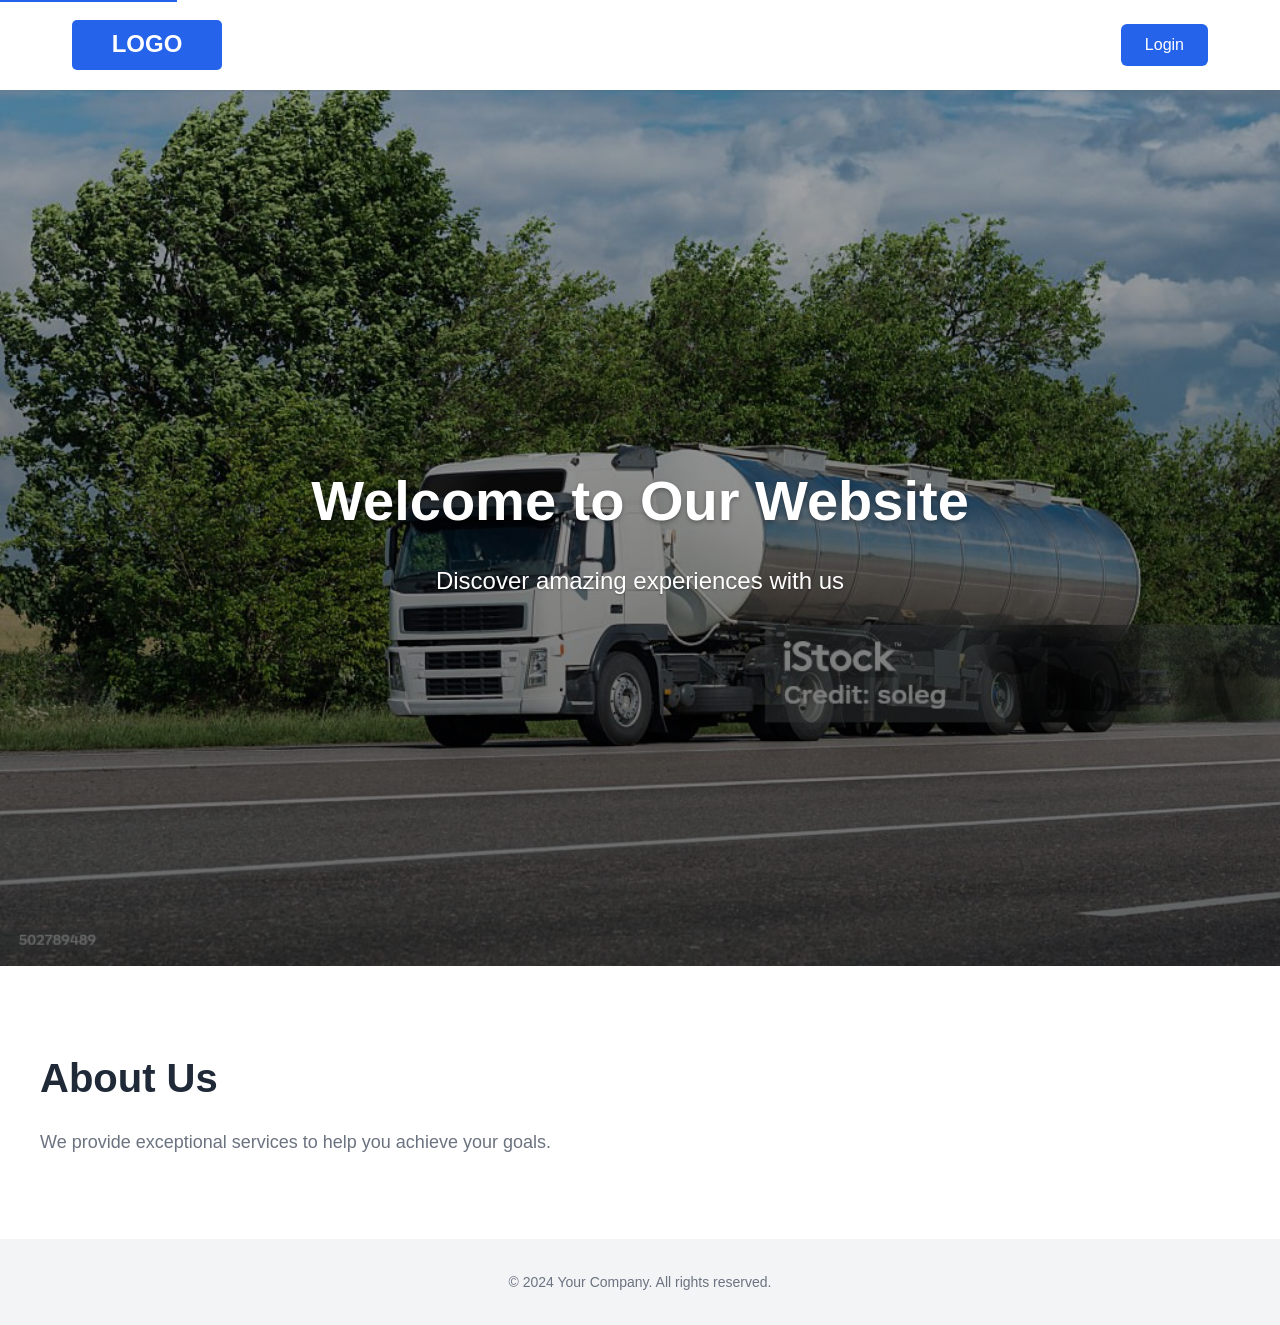
==== index.html @ fdd3bdce "Add files via upload" ====
<!DOCTYPE html>
<html lang="en">
<head>
    <meta charset="UTF-8">
    <meta name="viewport" content="width=device-width, initial-scale=1.0">
    <meta name="description" content="Welcome to our website">
    <title>Welcome - Home</title>
    <link rel="stylesheet" href="styles.css">
</head>
<body>
    <header class="header">
        <nav class="navbar" role="navigation" aria-label="Main navigation">
            <div class="navbar__container">
                <div class="navbar__logo">
                    <img src="logo.svg" alt="Company Logo" class="logo__image" width="150" height="50">
                </div>
                <div class="navbar__actions">
                    <button class="btn btn--login" id="loginBtn" aria-label="Login to your account">
                        Login
                    </button>
                </div>
            </div>
        </nav>
    </header>

    <main class="main-content">
        <section class="banner" aria-label="Hero banner">
            <img src="banner.jpg" alt="Welcome banner showcasing our services" class="banner__image">
            <div class="banner__overlay">
                <h1 class="banner__title">Welcome to Our Website</h1>
                <p class="banner__subtitle">Discover amazing experiences with us</p>
            </div>
        </section>

        <section class="content" aria-label="Main content">
            <div class="content__container">
                <h2>About Us</h2>
                <p>We provide exceptional services to help you achieve your goals.</p>
            </div>
        </section>
    </main>

    <footer class="footer">
        <div class="footer__container">
            <p>© 2024 Your Company. All rights reserved.</p>
        </div>
    </footer>

    <script src="script.js"></script>
</body>
</html>
---- styles.css ----
/* CSS Reset and Base Styles */
* {
    margin: 0;
    padding: 0;
    box-sizing: border-box;
}

:root {
    --primary-color: #2563eb;
    --primary-hover: #1d4ed8;
    --text-dark: #1f2937;
    --text-light: #6b7280;
    --white: #ffffff;
    --gray-100: #f3f4f6;
    --gray-200: #e5e7eb;
    --shadow-sm: 0 1px 2px 0 rgba(0, 0, 0, 0.05);
    --shadow-md: 0 4px 6px -1px rgba(0, 0, 0, 0.1);
    --shadow-lg: 0 10px 15px -3px rgba(0, 0, 0, 0.1);
    --transition-base: all 0.3s ease;
}

/* Respect user motion preferences */
@media (prefers-reduced-motion: reduce) {
    *,
    *::before,
    *::after {
        animation-duration: 0.01ms !important;
        animation-iteration-count: 1 !important;
        transition-duration: 0.01ms !important;
    }
}

html {
    font-size: 16px;
    scroll-behavior: smooth;
}

@media (prefers-reduced-motion: reduce) {
    html {
        scroll-behavior: auto;
    }
}

body {
    font-family: -apple-system, BlinkMacSystemFont, 'Segoe UI', Roboto, 'Helvetica Neue', Arial, sans-serif;
    line-height: 1.6;
    color: var(--text-dark);
    background-color: var(--white);
    min-height: 100vh;
    display: flex;
    flex-direction: column;
}

/* Header and Navigation */
.header {
    background-color: var(--white);
    box-shadow: var(--shadow-sm);
    position: sticky;
    top: 0;
    z-index: 100;
}

.navbar__container {
    max-width: 1200px;
    margin: 0 auto;
    padding: 1rem 1.5rem;
    display: flex;
    justify-content: space-between;
    align-items: center;
    gap: 1rem;
}

.navbar__logo {
    flex-shrink: 0;
}

.logo__image {
    display: block;
    height: auto;
    max-width: 100%;
}

/* Button Styles */
.btn {
    padding: 0.75rem 1.5rem;
    font-size: 1rem;
    font-weight: 500;
    border: none;
    border-radius: 0.375rem;
    cursor: pointer;
    transition: var(--transition-base);
    font-family: inherit;
}

.btn:focus-visible {
    outline: 2px solid var(--primary-color);
    outline-offset: 2px;
}

.btn--login {
    background-color: var(--primary-color);
    color: var(--white);
}

.btn--login:hover {
    background-color: var(--primary-hover);
    transform: translateY(-1px);
    box-shadow: var(--shadow-md);
}

.btn--login:active {
    transform: translateY(0);
}

/* Main Content */
.main-content {
    flex: 1;
}

/* Banner Section */
.banner {
    position: relative;
    width: 100%;
    min-height: clamp(300px, 50vh, 600px);
    overflow: hidden;
    background-color: var(--gray-200);
}

.banner__image {
    width: 100%;
    height: 100%;
    object-fit: cover;
    display: block;
}

.banner__overlay {
    position: absolute;
    top: 0;
    left: 0;
    right: 0;
    bottom: 0;
    background: linear-gradient(to bottom, rgba(0, 0, 0, 0.3), rgba(0, 0, 0, 0.6));
    display: flex;
    flex-direction: column;
    justify-content: center;
    align-items: center;
    padding: 2rem;
    text-align: center;
}

.banner__title {
    color: var(--white);
    font-size: clamp(2rem, 5vw, 3.5rem);
    font-weight: 700;
    margin-bottom: 1rem;
    text-shadow: 0 2px 4px rgba(0, 0, 0, 0.3);
}

.banner__subtitle {
    color: var(--white);
    font-size: clamp(1rem, 2.5vw, 1.5rem);
    font-weight: 300;
    text-shadow: 0 1px 2px rgba(0, 0, 0, 0.3);
}

/* Content Section */
.content {
    padding: 4rem 1.5rem;
}

.content__container {
    max-width: 1200px;
    margin: 0 auto;
}

.content__container h2 {
    font-size: clamp(1.75rem, 4vw, 2.5rem);
    margin-bottom: 1rem;
    color: var(--text-dark);
}

.content__container p {
    font-size: clamp(1rem, 2vw, 1.125rem);
    color: var(--text-light);
    line-height: 1.8;
}

/* Footer */
.footer {
    background-color: var(--gray-100);
    padding: 2rem 1.5rem;
    margin-top: auto;
}

.footer__container {
    max-width: 1200px;
    margin: 0 auto;
    text-align: center;
}

.footer__container p {
    color: var(--text-light);
    font-size: 0.875rem;
}

/* Responsive Design - Mobile First */
@media (max-width: 640px) {
    .navbar__container {
        padding: 0.75rem 1rem;
    }

    .btn--login {
        padding: 0.625rem 1.25rem;
        font-size: 0.875rem;
    }

    .content {
        padding: 2rem 1rem;
    }
}

@media (min-width: 768px) {
    .navbar__container {
        padding: 1.25rem 2rem;
    }
}

@media (min-width: 1024px) {
    .content {
        padding: 5rem 2rem;
    }
}
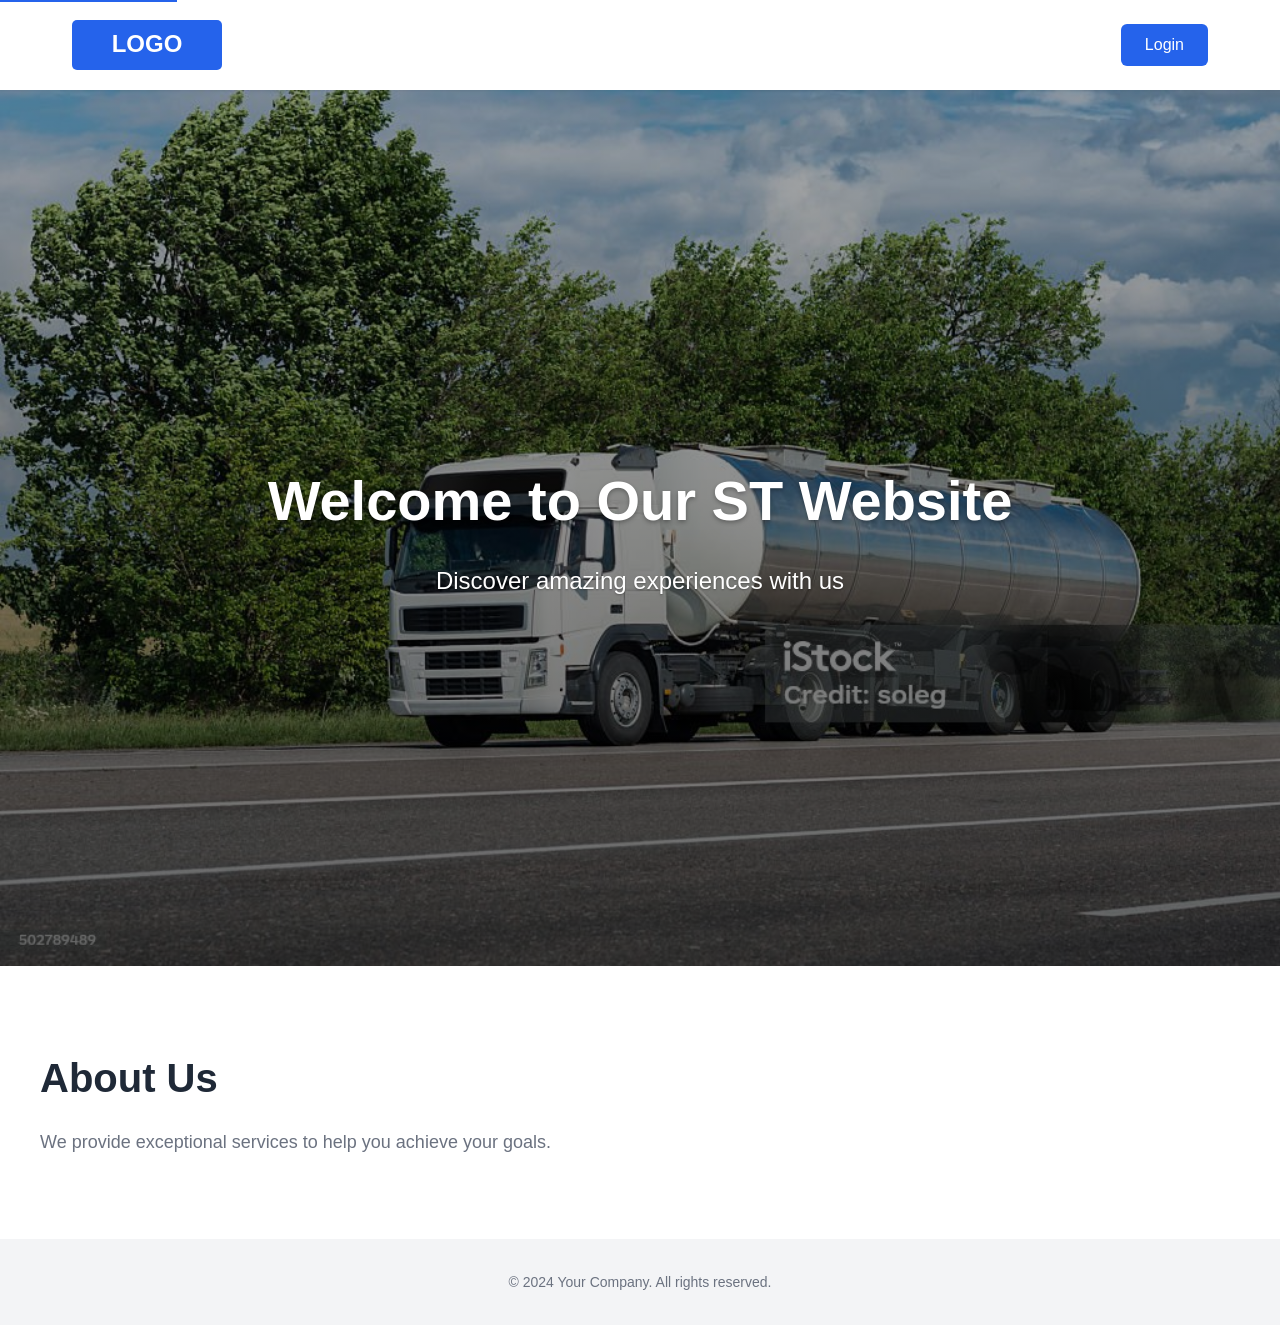
==== commit 584086eb: "simple change" ====
--- a/index.html
+++ b/index.html
@@ -27,7 +27,7 @@
         <section class="banner" aria-label="Hero banner">
             <img src="banner.jpg" alt="Welcome banner showcasing our services" class="banner__image">
             <div class="banner__overlay">
-                <h1 class="banner__title">Welcome to Our Website</h1>
+                <h1 class="banner__title">Welcome to Our ST Website</h1>
                 <p class="banner__subtitle">Discover amazing experiences with us</p>
             </div>
         </section>
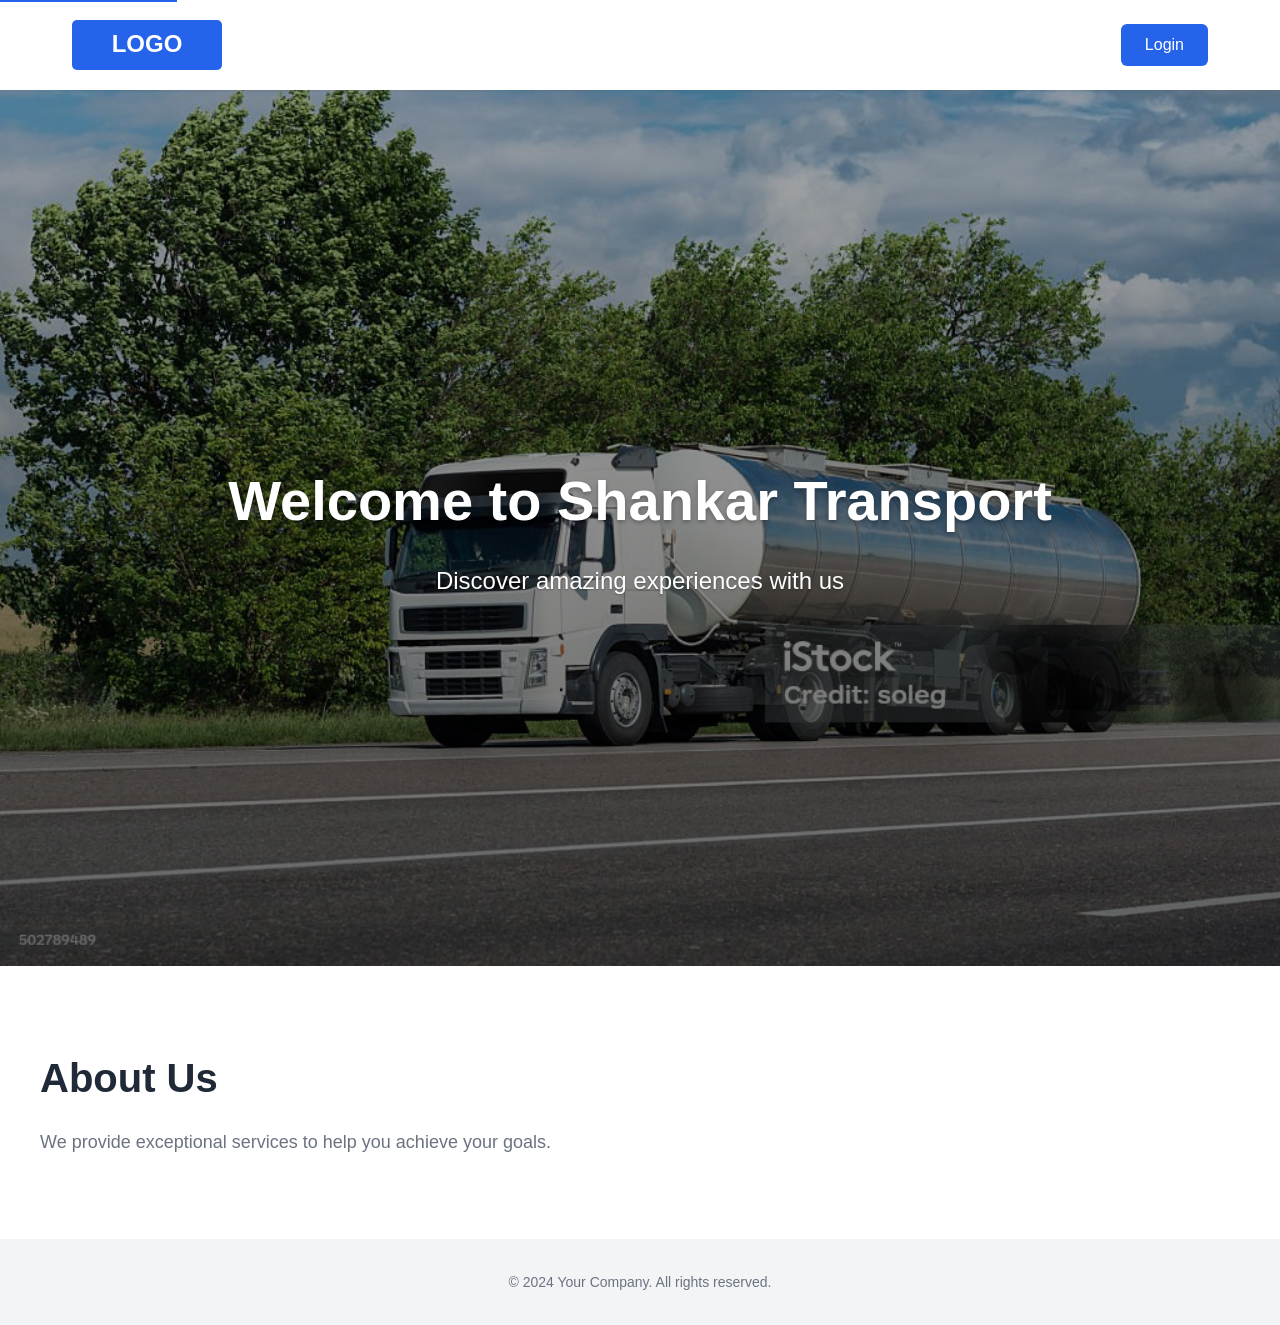
==== commit 8797ca40: "simple change" ====
--- a/index.html
+++ b/index.html
@@ -27,7 +27,7 @@
         <section class="banner" aria-label="Hero banner">
             <img src="banner.jpg" alt="Welcome banner showcasing our services" class="banner__image">
             <div class="banner__overlay">
-                <h1 class="banner__title">Welcome to Our ST Website</h1>
+                <h1 class="banner__title">Welcome to Shankar Transport</h1>
                 <p class="banner__subtitle">Discover amazing experiences with us</p>
             </div>
         </section>
